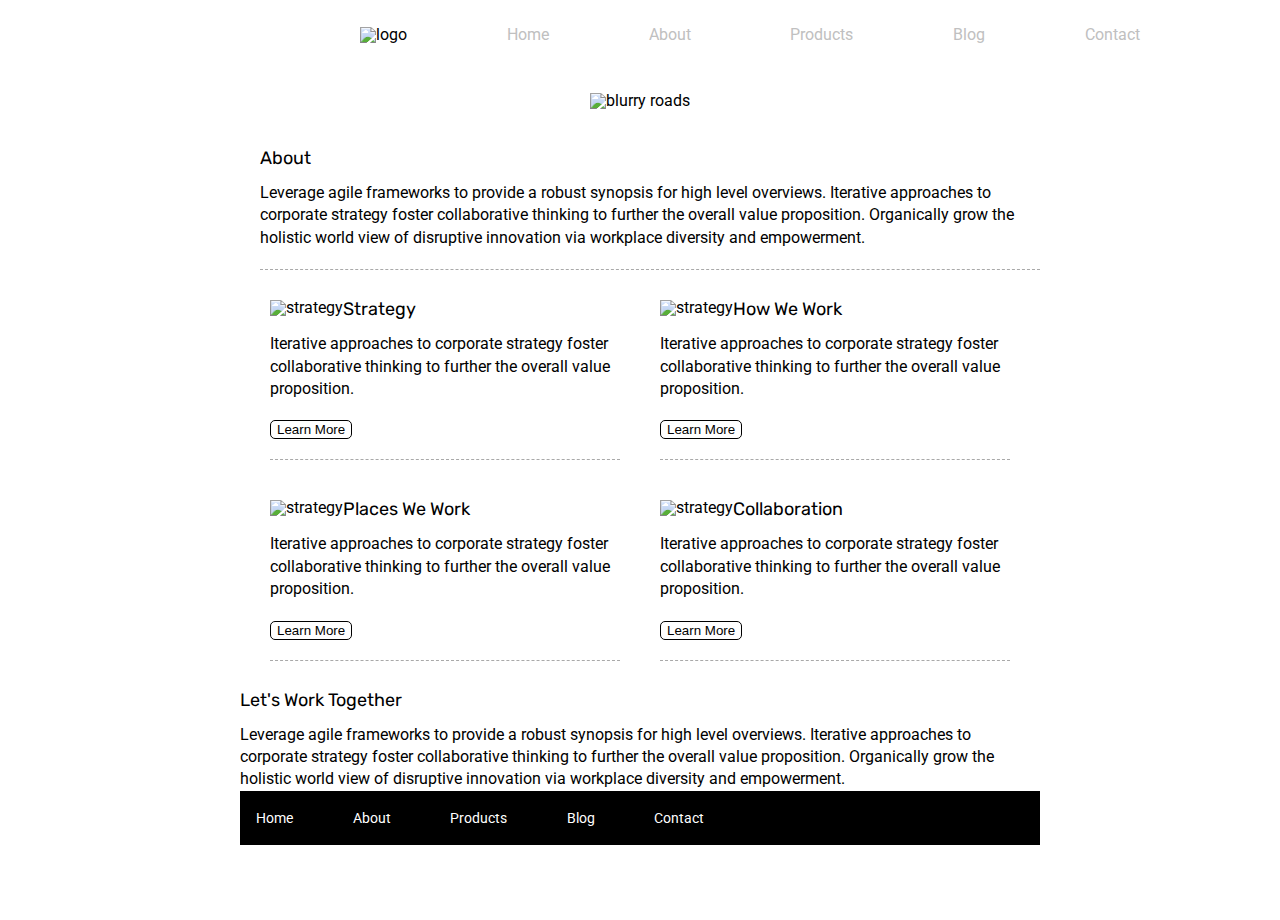
==== about.html @ a6335db3 "finishing about html and tweaking about css." ====
<!doctype html>

<html lang="en">
<head>
  <meta charset="utf-8">

  <title>Sprint Challenge - About</title>

  <link href="https://fonts.googleapis.com/css?family=Roboto|Rubik" rel="stylesheet">
  <link rel="stylesheet" href="css/index.css">

</head>

<header>
    <nav>
        <img src="img/lambda-black.png" alt="logo">
        <a href='index.html'>Home</a>
        <a href='about.html'>About</a>
        <a href='#'>Products</a>
        <a href='#'>Blog</a>
        <a href='#'>Contact</a>
    </nav>
    
</header>
<div class="top-image">
        <img src="img/jumbo-about.png" alt="blurry roads">
</div>        

<body>

  <div class="container about-page">
  <section class="top-part">
    <div class="about"> 
 
          <h1>About</h1>
      
          <p>Leverage agile frameworks to provide a robust synopsis for high level overviews. Iterative approaches to corporate strategy foster collaborative thinking to further the overall value proposition. Organically grow the holistic world view of disruptive innovation via workplace diversity and empowerment.</p>
    </div>  
  </section>
    
  <section class="middle-part">
    <div class="left-block">
        <img src="img/about-plan.png" alt="strategy">
    
        <h2>Strategy</h2>
        
        <p>Iterative approaches to corporate strategy foster collaborative thinking to further the overall value proposition.</p>
      
        <button>Learn More</button>
    </div>
      
    <div class="right-block">
        <img src="img/about-working.png" alt="strategy">
      
        <h2>How We Work</h2>
        
        <p>Iterative approaches to corporate strategy foster collaborative thinking to further the overall value proposition.</p>
    
        <button>Learn More</button>
    </div>
      
    <div class="left-block">
        <img src="img/about-office.png" alt="strategy">
      
        <h2>Places We Work</h2>
    
        <p>Iterative approaches to corporate strategy foster collaborative thinking to further the overall value proposition.</p>
    
        <button>Learn More</button>
    </div>
      
    <div class="right-block">
        <img src="img/about-meeting.png" alt="strategy">
      
        <h2>Collaboration</h2>
        
        <p>Iterative approaches to corporate strategy foster collaborative thinking to further the overall value proposition.</p>
    
        <button>Learn More</button>
    </div>
      
  </section>

  <section class="bottom-info">
      <h2>Let's Work Together</h2>

      <p>Leverage agile frameworks to provide a robust synopsis for high level overviews. Iterative approaches to corporate strategy foster collaborative thinking to further the overall value proposition. Organically grow the holistic world view of disruptive innovation via workplace diversity and empowerment.</p>
          
        <footer>
          <nav>
            <a href="index.html">Home</a>
            <a href="#">About</a>
            <a href="#">Products</a>
            <a href="#">Blog</a>
            <a href="#">Contact</a>
          </nav>
        </footer>
  </section>  

    
    </div><!-- container -->        
</body>
</html>
---- css/index.css ----
/* http://meyerweb.com/eric/tools/css/reset/ 
   v2.0 | 20110126
   License: none (public domain)
*/

html, body, div, span, applet, object, iframe,
h1, h2, h3, h4, h5, h6, p, blockquote, pre,
a, abbr, acronym, address, big, cite, code,
del, dfn, em, img, ins, kbd, q, s, samp,
small, strike, strong, sub, sup, tt, var,
b, u, i, center,
dl, dt, dd, ol, ul, li,
fieldset, form, label, legend,
table, caption, tbody, tfoot, thead, tr, th, td,
article, aside, canvas, details, embed, 
figure, figcaption, footer, header, hgroup, 
menu, nav, output, ruby, section, summary,
time, mark, audio, video {
	margin: 0;
	padding: 0;
	border: 0;
	font-size: 100%;
	font: inherit;
	vertical-align: baseline;
}
/* HTML5 display-role reset for older browsers */
article, aside, details, figcaption, figure, 
footer, header, hgroup, menu, nav, section {
	display: block;
}
body {
	line-height: 1;
}
ol, ul {
	list-style: none;
}
blockquote, q {
	quotes: none;
}
blockquote:before, blockquote:after,
q:before, q:after {
	content: '';
	content: none;
}
table {
	border-collapse: collapse;
	border-spacing: 0;
}

* {
    box-sizing: border-box;
}

html, body {
    height: 100%;
    font-family: 'Roboto', sans-serif;
}

h1, h2, h3, h4, h5 {
    font-size: 18px;
    margin-bottom: 15px;
    font-family: 'Rubik', sans-serif;
}

p {
    line-height: 1.4;
}

/*YOUR CODE STARTS HERE*/

container {
    width: 800px;
    margin: 0 auto;
}

.container {
    width: 800px;
    margin: 0 auto;
}

header nav {
    width: 800px;
    padding: 10px;
    margin-top: 20px;
    margin-left: 350px;
    padding-top: 7px;
    display: flex;
    justify-content: space-between;
}

nav a {
    color: silver;
    text-decoration: none;
    display: flex;
    justify-content: center;
}

nav a:hover {
    background: darkgray;
    color: white;
}

.top-content {
    display: flex;
    flex-wrap: wrap;
    justify-content: space-evenly;
    margin-bottom: 20px;
    border-bottom: 1px dashed black;
}

.top-content .text-container {
    width: 48%;
    padding: 0 1%;
    padding-bottom: 20px;  
}

.top-image {
    margin-top: 40px;
    margin-bottom: 40px;
    display: flex;
    justify-content: center;
    align-items: center;
}

.middle-content {
    margin-bottom: 20px;
    border-bottom: 1px dashed black;
}

.middle-content h2 {
    padding: 0 2%;
    margin-bottom: 0;
}

.middle-content .boxes {
    display: flex;
    flex-wrap: wrap;
    justify-content: space-evenly;
}

.middle-content .boxes .box {
    width: 12.5%;
    height: 100px;
    background: black;
    margin: 20px 2.5%;
    color: white;
    display: flex;
    align-items: center;
    justify-content: center;
}

.box1 {
    background: teal;
}
.box2 {
    background: gold;
}
.box3 {
    background: cadetblue;
}
.box4 {
    background: coral;
}
.box5 {
    background: crimson;
}
.box6 {
    background: forestgreen;
}
.box7 {
    background: darkorchid;
}
.box8 {
    background: hotpink;
}
.box9 {
    background: indigo;
}
.box10 {
    background: dodgerblue;
}

.about {
    margin-bottom: 10px;
    margin-left: 20px;
    padding-bottom: 20px;
    border-bottom: 1px dashed darkgray;
}

.middle-part {
    margin: 10px;
    display: flex;
    flex-wrap: wrap;
}

/* .middle-part h2 {
    top-padding: 10px;
} */

.left-block {
    width: 350px;
    margin: 20px;
    padding-bottom: 20px;
    display: flex;
    flex-wrap: wrap;
    border-bottom: 1px dashed darkgray;
}

.right-block {
    width: 350px;
    margin: 20px;
    padding-bottom: 20px;
    display: flex;
    flex-wrap: wrap;
    border-bottom: 1px dashed darkgray
}

button {
    margin-top: 20px;
    background: white;
    border: 1px solid black;
    border-radius: 5px;
}

.bottom-content {
    display: flex;
    margin: 0 2% 20px;
    justify-content: space-around;
}

.bottom-content .text-container {
    padding-right: 4%;
}

.bottom-content .text-container:last-child {
    padding-right: 0;
}

footer {
    width: 100%;
    background: black;
}

footer nav {
    width: 60%;
    display: flex;
    justify-content: space-between;
    align-items: center;
    padding: 20px 2%;
    font-size: 14px;
}

footer nav a {
    color: white;
    text-decoration: none;
}
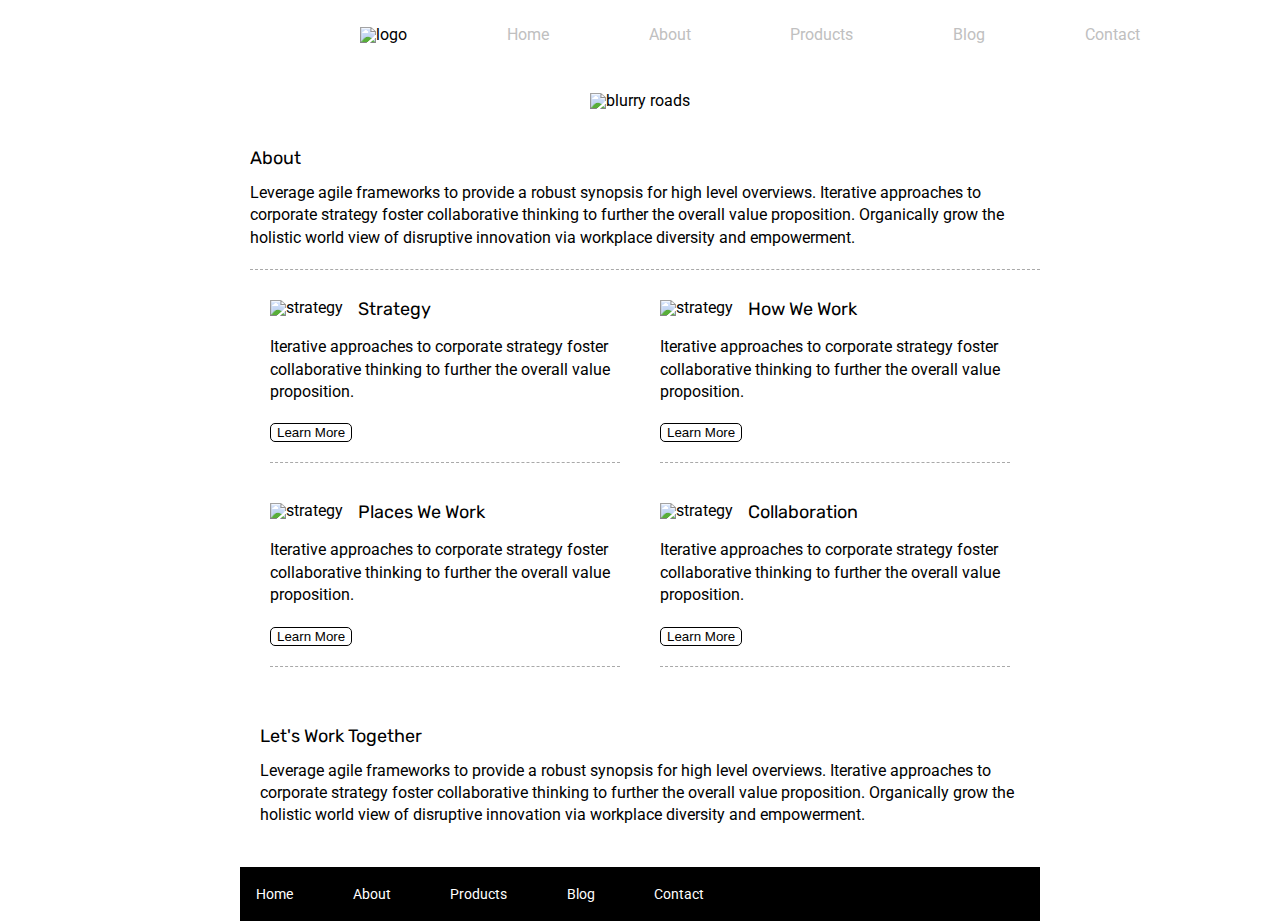
==== commit 27c42d09: "fixed box colors and about page margin tweeks." ====
--- a/about.html
+++ b/about.html
@@ -82,9 +82,12 @@
   </section>
 
   <section class="bottom-info">
-      <h2>Let's Work Together</h2>
+    <div class="bottom-paragraph">
+        <h2>Let's Work Together</h2>
 
-      <p>Leverage agile frameworks to provide a robust synopsis for high level overviews. Iterative approaches to corporate strategy foster collaborative thinking to further the overall value proposition. Organically grow the holistic world view of disruptive innovation via workplace diversity and empowerment.</p>
+        <p>Leverage agile frameworks to provide a robust synopsis for high level overviews. Iterative approaches to corporate strategy foster collaborative thinking to further the overall value proposition. Organically grow the holistic world view of disruptive innovation via workplace diversity and empowerment.</p>
+    </div>
+      
           
         <footer>
           <nav>
--- a/css/index.css
+++ b/css/index.css
@@ -150,39 +150,99 @@
 }
 
 .box1 {
+    width: 12.5%;
+    height: 100px;
+    margin: 20px 2.5%;
+    display: flex;
+    align-items: center;
+    justify-content: center;
     background: teal;
 }
 .box2 {
+    width: 12.5%;
+    height: 100px;
+    margin: 20px 2.5%;
+    display: flex;
+    align-items: center;
+    justify-content: center;
     background: gold;
 }
 .box3 {
+    width: 12.5%;
+    height: 100px;
+    margin: 20px 2.5%;
+    display: flex;
+    align-items: center;
+    justify-content: center;
     background: cadetblue;
 }
 .box4 {
+    width: 12.5%;
+    height: 100px;
+    margin: 20px 2.5%;
+    display: flex;
+    align-items: center;
+    justify-content: center;
     background: coral;
 }
 .box5 {
+    width: 12.5%;
+    height: 100px;
+    margin: 20px 2.5%;
+    display: flex;
+    align-items: center;
+    justify-content: center;
     background: crimson;
 }
 .box6 {
+    width: 12.5%;
+    height: 100px;
+    margin: 20px 2.5%;
+    display: flex;
+    align-items: center;
+    justify-content: center;
     background: forestgreen;
 }
 .box7 {
+    width: 12.5%;
+    height: 100px;
+    margin: 20px 2.5%;
+    display: flex;
+    align-items: center;
+    justify-content: center;
     background: darkorchid;
 }
 .box8 {
+    width: 12.5%;
+    height: 100px;
+    margin: 20px 2.5%;
+    display: flex;
+    align-items: center;
+    justify-content: center;
     background: hotpink;
 }
 .box9 {
+    width: 12.5%;
+    height: 100px;
+    margin: 20px 2.5%;
+    display: flex;
+    align-items: center;
+    justify-content: center;
     background: indigo;
 }
 .box10 {
+    width: 12.5%;
+    height: 100px;
+    margin: 20px 2.5%;
+    display: flex;
+    align-items: center;
+    justify-content: center;
     background: dodgerblue;
 }
 
 .about {
     margin-bottom: 10px;
-    margin-left: 20px;
+    margin-left: 10px;
     padding-bottom: 20px;
     border-bottom: 1px dashed darkgray;
 }
@@ -193,9 +253,10 @@
     flex-wrap: wrap;
 }
 
-/* .middle-part h2 {
-    top-padding: 10px;
-} */
+.middle-part img {
+    padding-right: 15px;
+    margin-bottom: 20px;
+}
 
 .left-block {
     width: 350px;
@@ -222,6 +283,17 @@
     border-radius: 5px;
 }
 
+button:hover {
+    background: black;
+    color: white;
+}
+
+.bottom-paragraph {
+    margin-top: 40px;
+    margin-bottom: 40px;
+    margin-left: 20px;
+}
+
 .bottom-content {
     display: flex;
     margin: 0 2% 20px;
